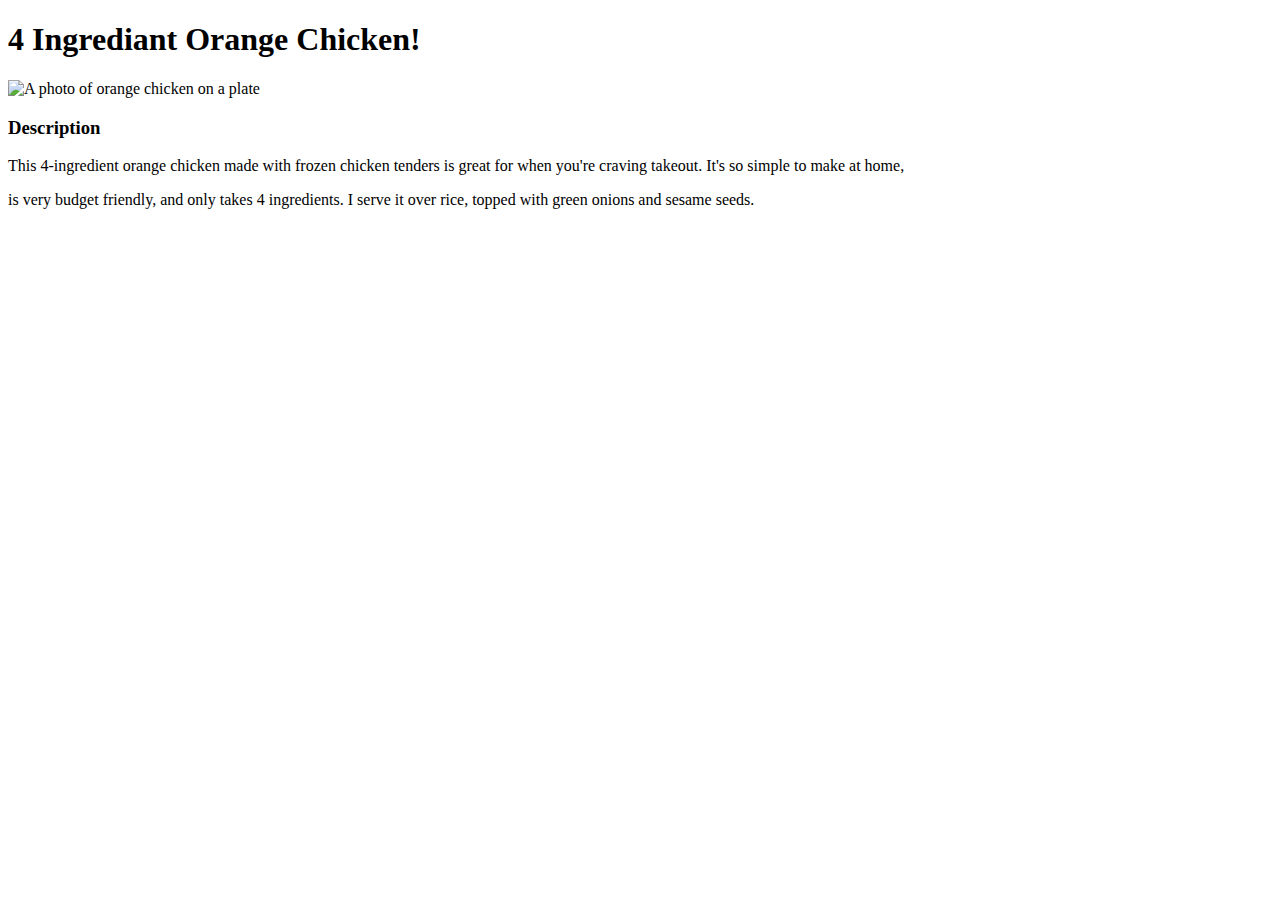
==== recipes/orange-chicken.html @ 44a27e6d "updating changes made to files and adding one more recipe" ====
<!DOCTYPE html>
<html lang="en">
    <head>
        <meta charset="UTF-8">

        <title>Orange Chicken Recipe</title>

    </head>

    <body>
        <h1>4 Ingrediant Orange Chicken!</h1>
       
             <img src="./img/orange-chicken.jpg" alt="A photo of orange chicken on a plate" height="310" width="450">
        
        <h3>Description</h3>
            <p>This 4-ingredient orange chicken made with frozen chicken tenders is great for when you're craving takeout. It's so simple to make at home,</p>
            <p>is very budget friendly, and only takes 4 ingredients. I serve it over rice, topped with green onions and sesame seeds.</p>
    </body>
</html>
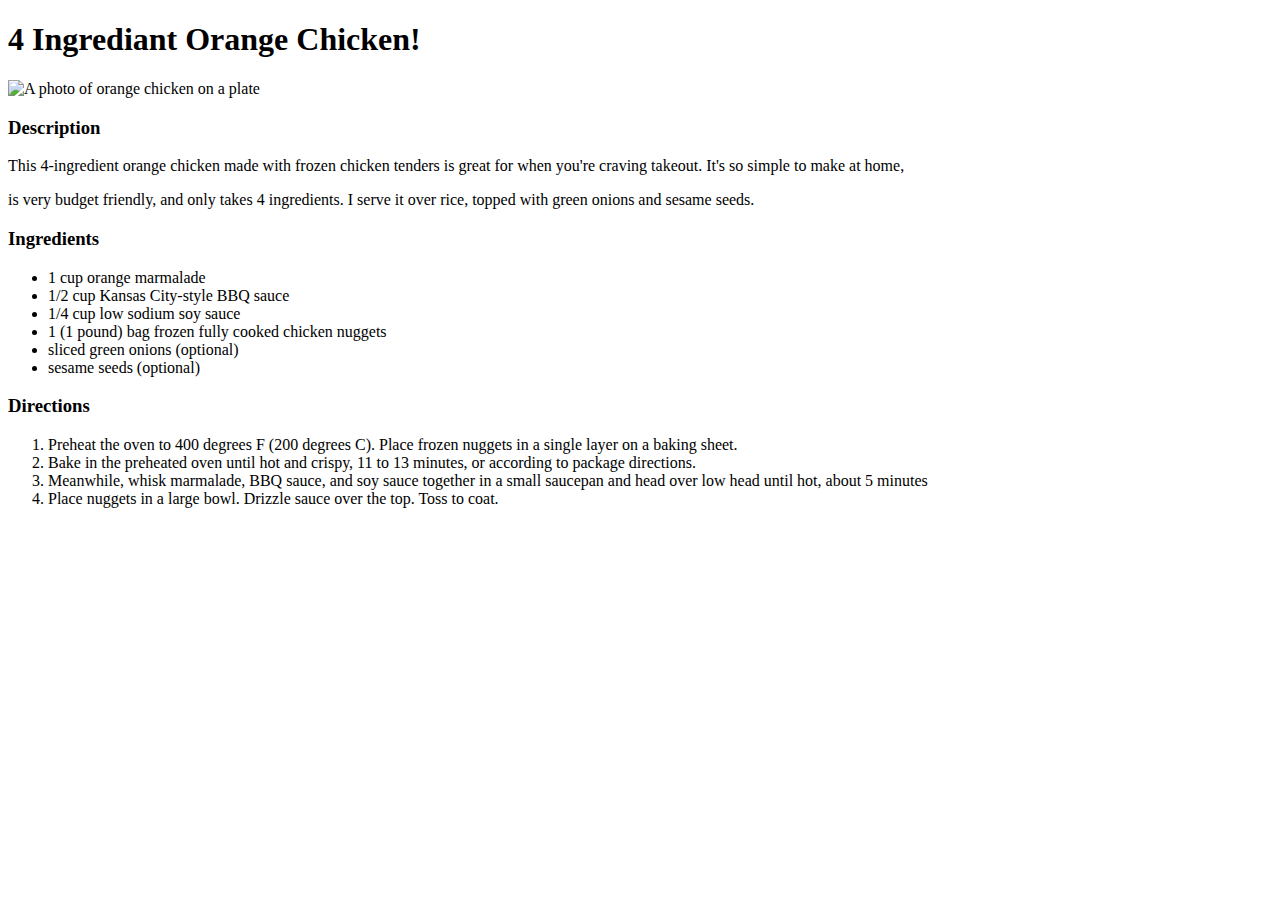
==== commit 201b3cba: "finished this page of coding for the project!" ====
--- a/recipes/orange-chicken.html
+++ b/recipes/orange-chicken.html
@@ -15,5 +15,23 @@
         <h3>Description</h3>
             <p>This 4-ingredient orange chicken made with frozen chicken tenders is great for when you're craving takeout. It's so simple to make at home,</p>
             <p>is very budget friendly, and only takes 4 ingredients. I serve it over rice, topped with green onions and sesame seeds.</p>
+        
+            <h3>Ingredients</h3>
+                <ul>
+                    <li>1 cup orange marmalade</li>
+                    <li>1/2 cup Kansas City-style BBQ sauce</li>
+                    <li>1/4 cup low sodium soy sauce</li>
+                    <li>1 (1 pound) bag frozen fully cooked chicken nuggets</li>
+                    <li>sliced green onions (optional)</li>
+                    <li>sesame seeds (optional)</li>
+                </ul>
+        
+        <h3>Directions</h3>
+                <ol>
+                    <li>Preheat the oven to 400 degrees F (200 degrees C). Place frozen nuggets in a single layer on a baking sheet.</li>
+                    <li>Bake in the preheated oven until hot and crispy, 11 to 13 minutes, or according to package directions.</li>
+                    <li>Meanwhile, whisk marmalade, BBQ sauce, and soy sauce together in a small saucepan and head over low head until hot, about 5 minutes</li>
+                    <li>Place nuggets in a large bowl. Drizzle sauce over the top. Toss to coat.</li>
+                </ol>
     </body>
 </html>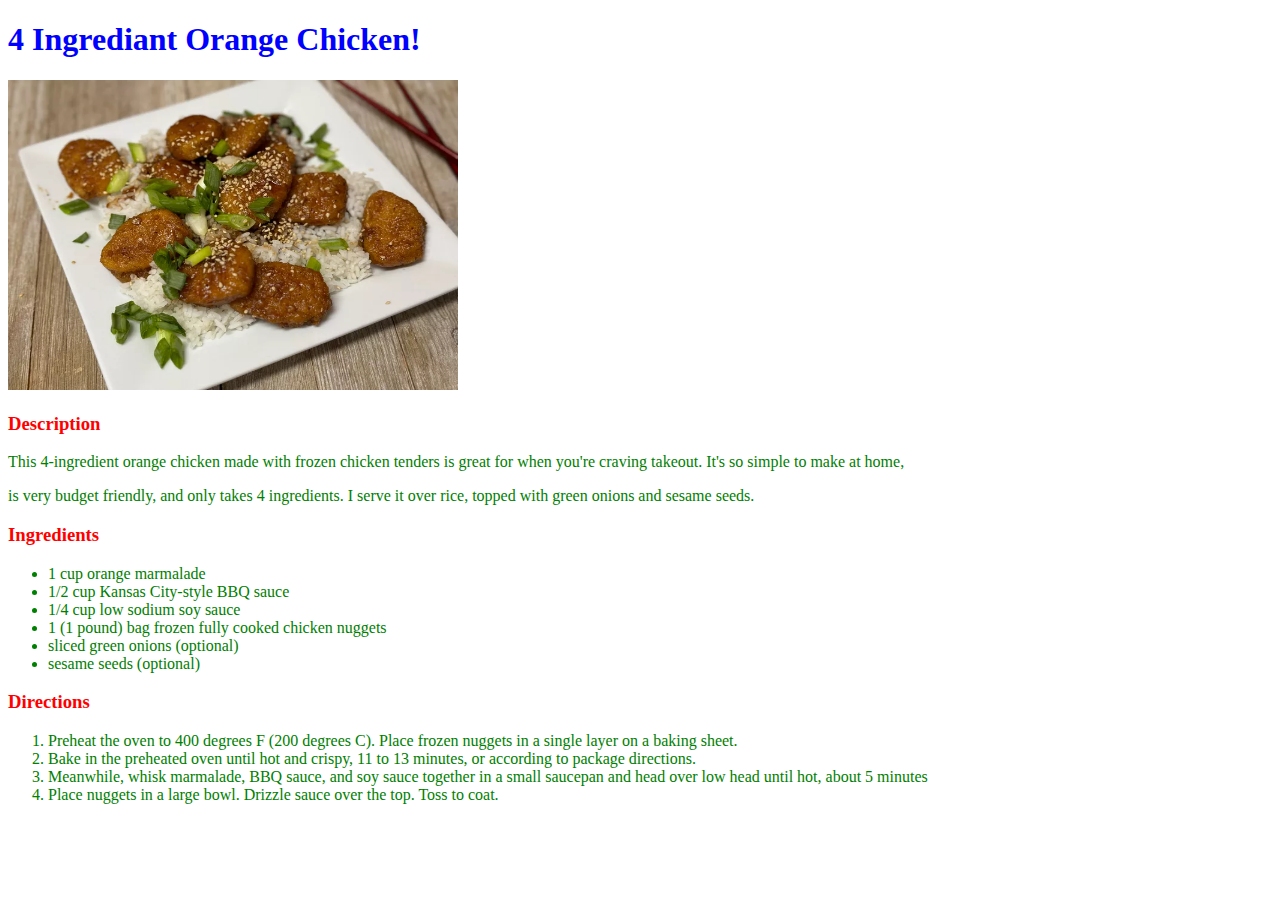
==== commit bba14d44: "added a css file and added code to html files" ====
--- a/recipes/orange-chicken.html
+++ b/recipes/orange-chicken.html
@@ -2,8 +2,8 @@
 <html lang="en">
     <head>
         <meta charset="UTF-8">
-
         <title>Orange Chicken Recipe</title>
+        <link rel="stylesheet" href="style.css">
 
     </head>
 
--- a/recipes/style.css
+++ b/recipes/style.css
@@ -0,0 +1,11 @@
+body{
+    color: green;
+}
+
+h3{
+    color: red;
+}
+
+h1{
+    color: blue;
+}